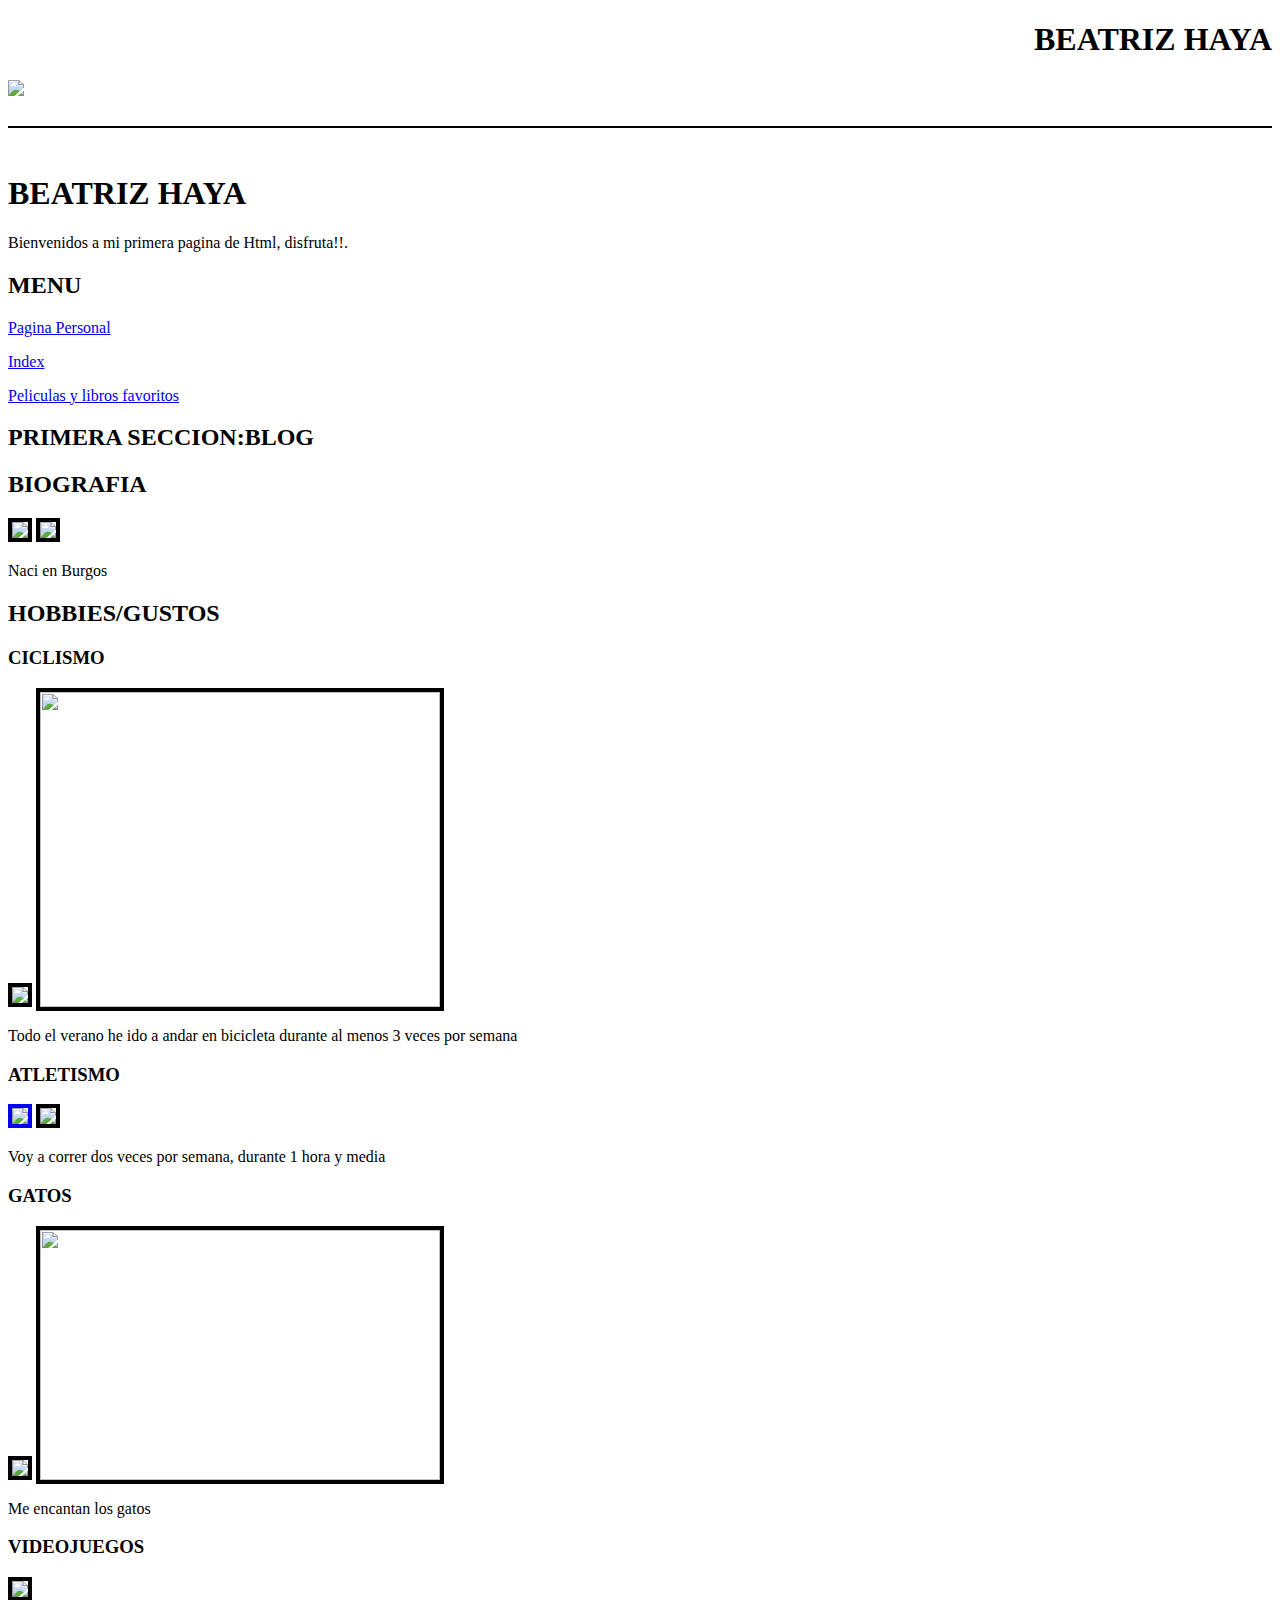
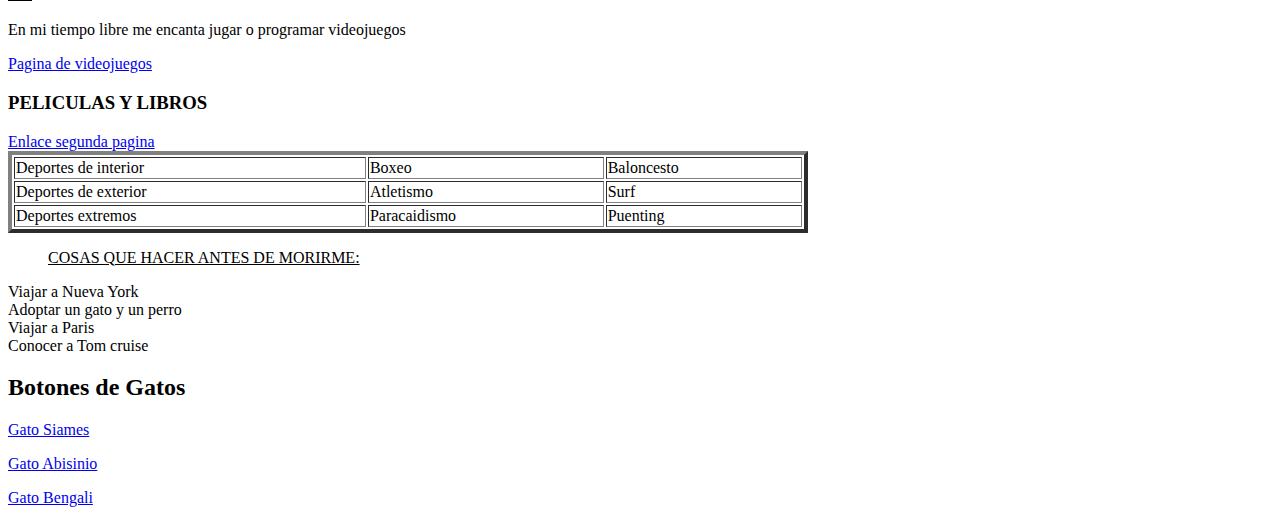
==== Beatriz Haya.html @ f6c789f2 "Add files via upload" ====
<!DOCTYPE html>
<html>
    <head>
        <title>Beatriz</title>
        <link rel="stylesheet" type="text/css" href="Css/Estilos 1.css">
        <link rel="icon" type="image/x-icon" href="Img/perfil.jpg">
        <link rel="stylesheet" type="text/css" href="Css/Estilos 2.css">
    </head>

    <body>
        <header>
            <h1 align="right">BEATRIZ HAYA</h1>
            <img src="img/perfil.jpg" width="20%">
        </header>
        <br>
        <hr color="black">
        <br>
        <h1>BEATRIZ HAYA</h1> 
        <p id="principal">Bienvenidos a mi primera pagina de Html, disfruta!!.</p>
        <section>
            <h2>MENU</h2>
            <p class="boton"><a href="Beatriz Haya.html">Pagina Personal</a></p>
            <p class="boton"><a href="Index.html">Index</a></p>
            <p class="boton"><a href="Peliculas y libros favoritos.html">Peliculas y libros favoritos</a></p>
        </section>
        <section>
            <h2>PRIMERA SECCION:BLOG</h2>
                 <h2><b>BIOGRAFIA</b></h2>
            <img src="img/catedral dia.jpg" width="400px" border="4px"> <img src="img/catedral noche.jpg" width="400px" border="4px">
            <p>Naci en Burgos</p>
        </section>
        <section>
        <h2>HOBBIES/GUSTOS</h2>
            <h3>CICLISMO</h3>
            <img src="img/bici.jpg" width="400px" border="4px"> <img src="img/pogachar.jpg" width="400px" border="4px" height="315px">
                <p>Todo el verano he ido a andar en bicicleta durante al menos 3 veces por semana</p>
            <h3>ATLETISMO</h3>
            <a href="https://atletismocamposdecastilla.com"><img src="img/atletismo.png" width="400px" border="4px"></a> <img src="img/correr.jpg" width="400px" border="4px">
                <P>Voy a correr dos veces por semana, durante 1 hora y media</P>
            <h3>GATOS</h3>
            <img src="img/gato.jpg" width="400px" border="4px"> <img src="img/gato 1.jpg" width="400px" border="4px" height="250px">
                <p>Me encantan los gatos</p>
            <h3>VIDEOJUEGOS</h3>
            <img src="img/videojuegos.png" width="400px" border="4px">
            <p>En mi tiempo libre me encanta jugar o programar videojuegos</p>
            <a href="https://vandal.elespanol.com/">Pagina de videojuegos</a>
            <h3>PELICULAS Y LIBROS</h3>
            <a href="Peliculas y libros favoritos.html">Enlace segunda pagina</a>
        </section>

    <table border="4px" width="800px" heigh="300px">
        <tr> <td colspan="2"> Deportes de interior</td> <td>Boxeo</td> <td>Baloncesto</td> </tr>
        <tr> <td colspan="2">Deportes de exterior</td> <td>Atletismo</td> <td>Surf</td> </tr>
        <tr> <td colspan="2">Deportes extremos</td> <td>Paracaidismo</td> <td>Puenting</td></tr>
    </table>
     <ul><u>COSAS QUE HACER ANTES DE MORIRME:</u></ul>
        <li>Viajar a Nueva York</li>
        <li>Adoptar un gato y un perro</li>
        <li>Viajar a Paris</li>
        <li>Conocer a Tom cruise</li>

<!--En la primera imagen del apartado atletismo es donde hay que hacer click para ir a la pagina web-->
<!--Esta actividad me ha parecido muy instructiva-->
        <h2>Botones de Gatos</h2>
    <footer>
        <p class="boton"><a href="https://www.purina.es/encuentra-mascota/razas-de-gato/siames" target="_blank">Gato Siames</a></p>
        <p class="boton"><a href="https://www.purina.es/encuentra-mascota/razas-de-gato/abisinia" target="_blank">Gato Abisinio</a></p>
        <p class="boton"><a href="https://www.purina.es/encuentra-mascota/razas-de-gato/bengali" target="_blank">Gato Bengali</a></p>
    </footer>
    </body>


<html>
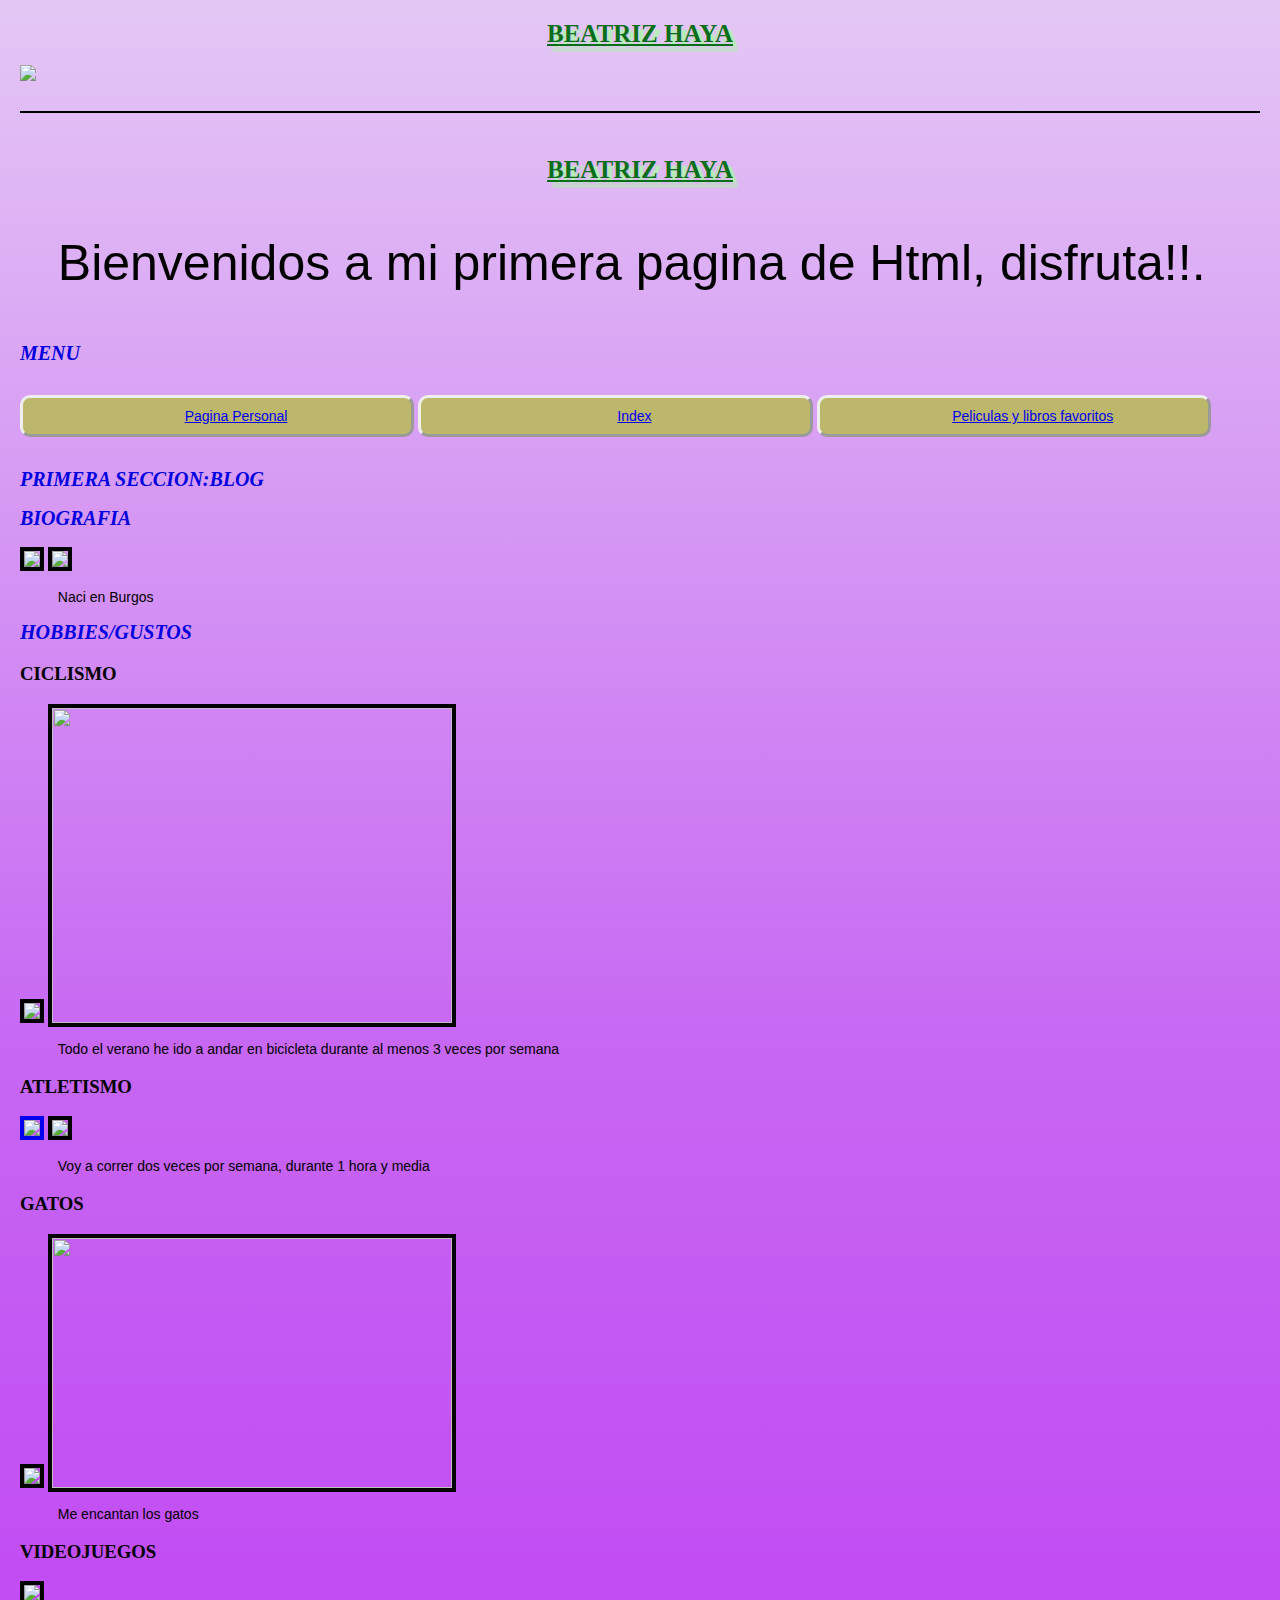
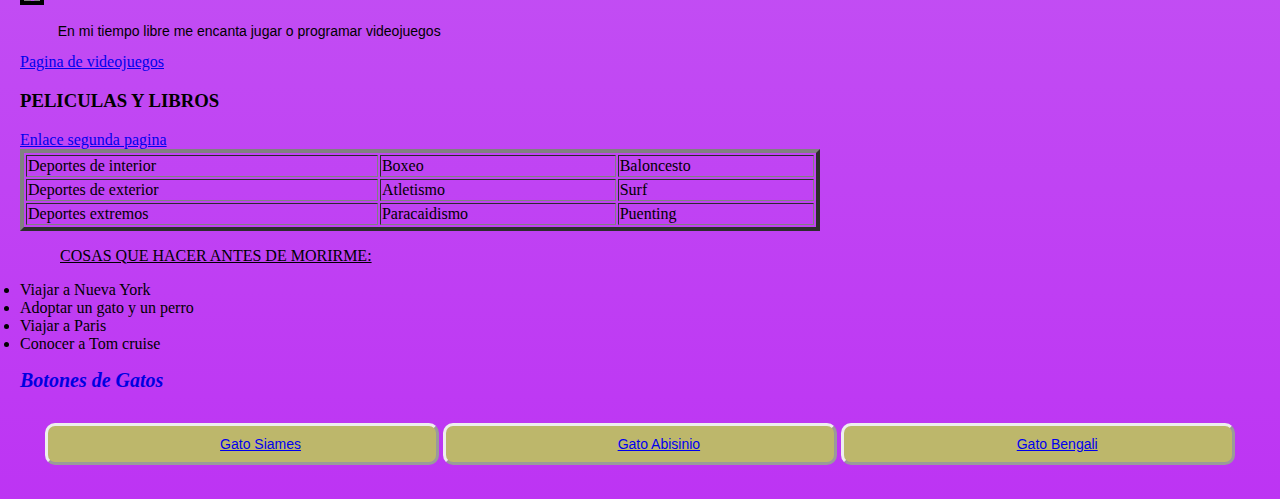
==== commit 5a4077f4: "Add files via upload" ====
--- a/Beatriz Haya.html
+++ b/Beatriz Haya.html
@@ -20,7 +20,7 @@
         <section>
             <h2>MENU</h2>
             <p class="boton"><a href="Beatriz Haya.html">Pagina Personal</a></p>
-            <p class="boton"><a href="Index.html">Index</a></p>
+            <p class="boton"><a href="index.html">Index</a></p>
             <p class="boton"><a href="Peliculas y libros favoritos.html">Peliculas y libros favoritos</a></p>
         </section>
         <section>
--- a/Css/Estilos 1.css
+++ b/Css/Estilos 1.css
@@ -0,0 +1,14 @@
+body{background-color: rgb(247, 199, 245);background-image: linear-gradient(rgb(228, 199, 245), rgb(199, 103, 243), rgb(189, 52, 243));}
+h1 {color: rgb(9, 110, 26); font-size: 25px; text-align: center; text-shadow: 5px 5px 2px rgb(176, 243, 173); text-decoration: underline;}
+h2 {font-style: italic; font-size: 20px; color: rgb(00, 00, 225); font-weight: bold; text-align: left; }
+p {font-size: 14px; text-align: justify; color:rgb(0, 0, 0); font-family:Arial, Helvetica, sans-serif; text-indent: 1cm; cursor:help;}
+.boton{
+    display:inline-block;
+    width: calc((100%/3) - 25px);
+    background-color: darkkhaki;
+    border-style: outset;
+    border-radius: 10px;
+    text-align: center;
+    color:black;
+    padding: 10px 0px
+}
--- a/Css/Estilos 2.css
+++ b/Css/Estilos 2.css
@@ -0,0 +1,21 @@
+.boton{
+    display:inline-block;
+    width: calc((100%/3) - 25px);
+    background-color: darkkhaki;
+    border-style: outset;
+    border-radius: 10px;
+    text-align: center;
+    color:black;
+    padding: 10px 0px
+}
+
+body{margin: 20px;}
+a:hover{color: rgb(248, 0, 0);background-color:bisque;}
+#principal{font-size: 50px;}
+header{text-align: left;}
+footer{ 
+    margin-left: 0cm;
+    margin-right: 0cm;
+    text-align: center;
+}
+#tamano{font-size: 30px;}